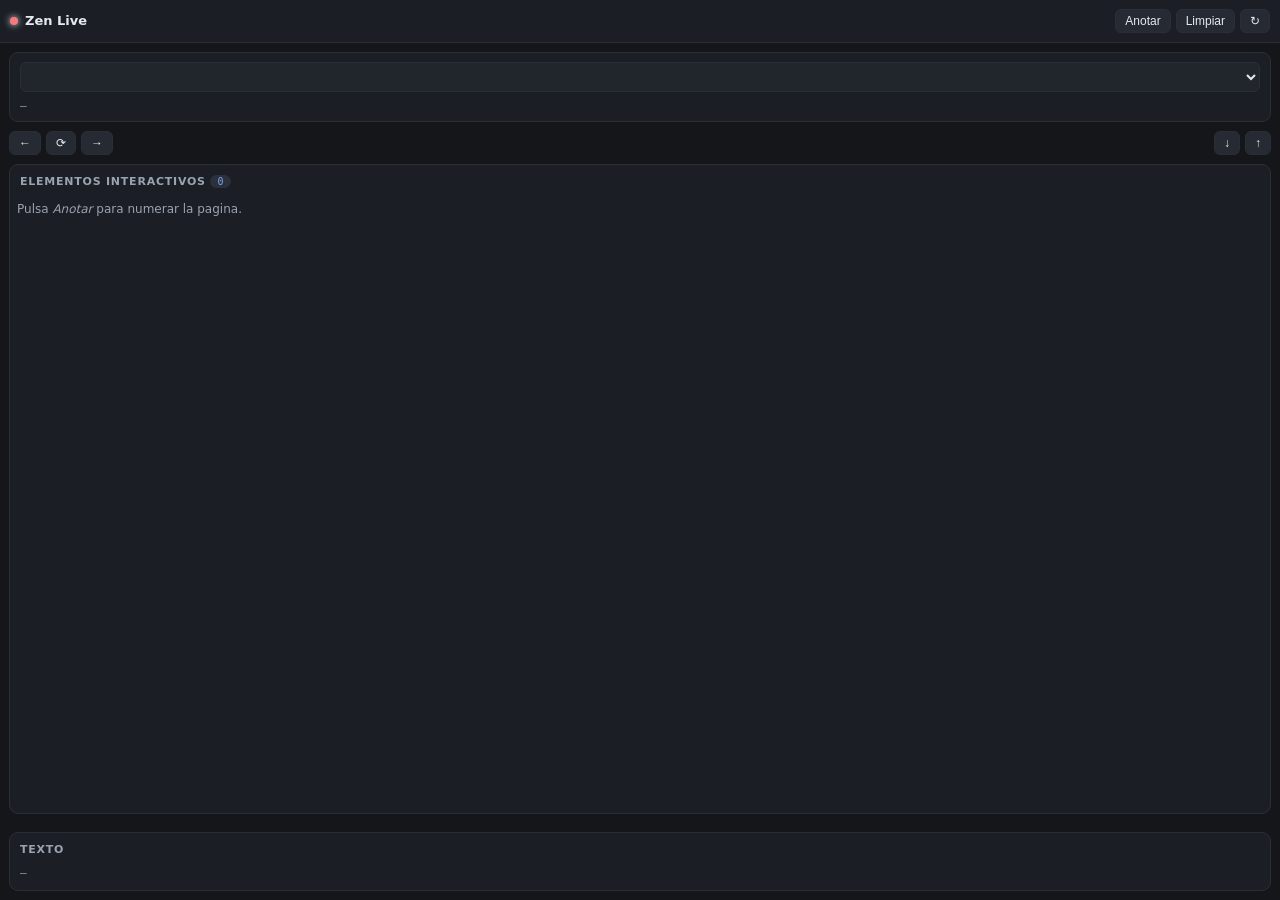
==== webui/index.html @ bbc323c1 "v0.9.0: icono en la barra y panel lateral con la UI servida en local El puente controlaba Zen pero n" ====
<!DOCTYPE html>
<html lang="es">
<head>
<meta charset="utf-8">
<meta name="viewport" content="width=device-width,initial-scale=1">
<title>Zen Live</title>
<link rel="stylesheet" href="style.css">
</head>
<body>
<header>
  <div class="brand">
    <span id="dot" class="dot"></span>
    <strong>Zen Live</strong>
    <span id="ver" class="ver"></span>
  </div>
  <div class="acts">
    <button id="btn-annotate" title="Numerar elementos interactivos">Anotar</button>
    <button id="btn-clear" title="Quitar anotaciones">Limpiar</button>
    <button id="btn-refresh" title="Releer">↻</button>
  </div>
</header>

<section id="now" class="card">
  <div class="tabsel">
    <select id="tabs"></select>
  </div>
  <div id="meta" class="meta">—</div>
</section>

<nav class="nav">
  <button data-go="back" title="Atras">←</button>
  <button data-go="reload" title="Recargar">⟳</button>
  <button data-go="forward" title="Adelante">→</button>
  <span class="grow"></span>
  <button data-go="scroll-dn" title="Bajar">↓</button>
  <button data-go="scroll-up" title="Subir">↑</button>
</nav>

<section class="card growcard">
  <h2>Elementos interactivos <span id="count" class="pill">0</span></h2>
  <div id="elements" class="elements"><p class="empty">Pulsa <em>Anotar</em> para numerar la pagina.</p></div>
</section>

<section class="card">
  <h2>Texto</h2>
  <pre id="text" class="text">—</pre>
</section>

<div id="log"></div>
<script src="app.js"></script>
</body>
</html>
---- webui/style.css ----
:root {
  --bg: #14161a; --panel: #1b1e24; --line: #2a2f37;
  --fg: #e6e9ee; --dim: #9aa3b0; --accent: #7aa2f7; --ok: #7ecb7e; --bad: #f77a7a;
  --mono: ui-monospace, "JetBrains Mono", "Cascadia Code", monospace;
}
* { box-sizing: border-box; }
body {
  margin: 0; background: var(--bg); color: var(--fg); font: 13px/1.45 system-ui, sans-serif;
  display: flex; flex-direction: column; min-height: 100vh;
}
header {
  display: flex; align-items: center; justify-content: space-between; gap: 8px;
  padding: 9px 10px; background: var(--panel); border-bottom: 1px solid var(--line);
  position: sticky; top: 0; z-index: 5;
}
.brand { display: flex; align-items: center; gap: 7px; }
.dot { width: 8px; height: 8px; border-radius: 50%; background: var(--bad); box-shadow: 0 0 7px currentColor; }
.dot.on { background: var(--ok); }
.ver { color: var(--dim); font: 11px var(--mono); }
.acts { display: flex; gap: 5px; }
button {
  background: #262b33; color: var(--fg); border: 1px solid var(--line);
  border-radius: 6px; padding: 4px 9px; cursor: pointer; font-size: 12px;
}
button:hover { background: #2f353f; border-color: #3a4250; }
button:active { transform: translateY(1px); }
button:disabled { opacity: .45; cursor: default; }
button.hot { background: var(--accent); color: #10131a; border-color: var(--accent); }
.card { margin: 9px; padding: 9px 10px; background: var(--panel); border: 1px solid var(--line); border-radius: 9px; }
.growcard { flex: 1; display: flex; flex-direction: column; min-height: 130px; }
h2 { margin: 0 0 7px; font-size: 11px; letter-spacing: .07em; text-transform: uppercase; color: var(--dim); font-weight: 600; }
.tabsel select { width: 100%; background: #21252c; color: var(--fg); border: 1px solid var(--line); border-radius: 6px; padding: 6px; font-size: 12px; }
.meta { margin-top: 7px; color: var(--dim); font: 11px var(--mono); word-break: break-all; }
.meta b { color: var(--fg); font-weight: 600; }
.nav { display: flex; gap: 5px; padding: 0 9px; }
.nav .grow { flex: 1; }
.pill { background: #2b313a; color: var(--accent); border-radius: 9px; padding: 1px 7px; font: 10px var(--mono); }
.elements { overflow: auto; flex: 1; margin: 0 -3px; }
.empty { color: var(--dim); font-size: 12px; margin: 4px 0; }
.el {
  display: flex; align-items: center; gap: 7px; padding: 5px 6px;
  border-bottom: 1px solid #23272e; cursor: pointer;
}
.el:hover { background: #232830; }
.el .n {
  flex: 0 0 21px; height: 21px; display: grid; place-items: center;
  background: var(--accent); color: #10131a; border-radius: 5px; font: 700 11px var(--mono);
}
.el .t { flex: 1; overflow: hidden; text-overflow: ellipsis; white-space: nowrap; }
.el .tag { color: var(--dim); font: 10px var(--mono); }
.text { margin: 0; max-height: 190px; overflow: auto; color: var(--dim); font: 11px/1.5 var(--mono); white-space: pre-wrap; word-break: break-word; }
#log { position: fixed; right: 8px; bottom: 8px; display: flex; flex-direction: column; gap: 4px; z-index: 9; }
#log div { background: #232830; border: 1px solid var(--line); border-left: 2px solid var(--accent); padding: 4px 8px; border-radius: 5px; font: 11px var(--mono); animation: in .18s; }
#log div.err { border-left-color: var(--bad); color: var(--bad); }
@keyframes in { from { opacity: 0; transform: translateY(5px); } }
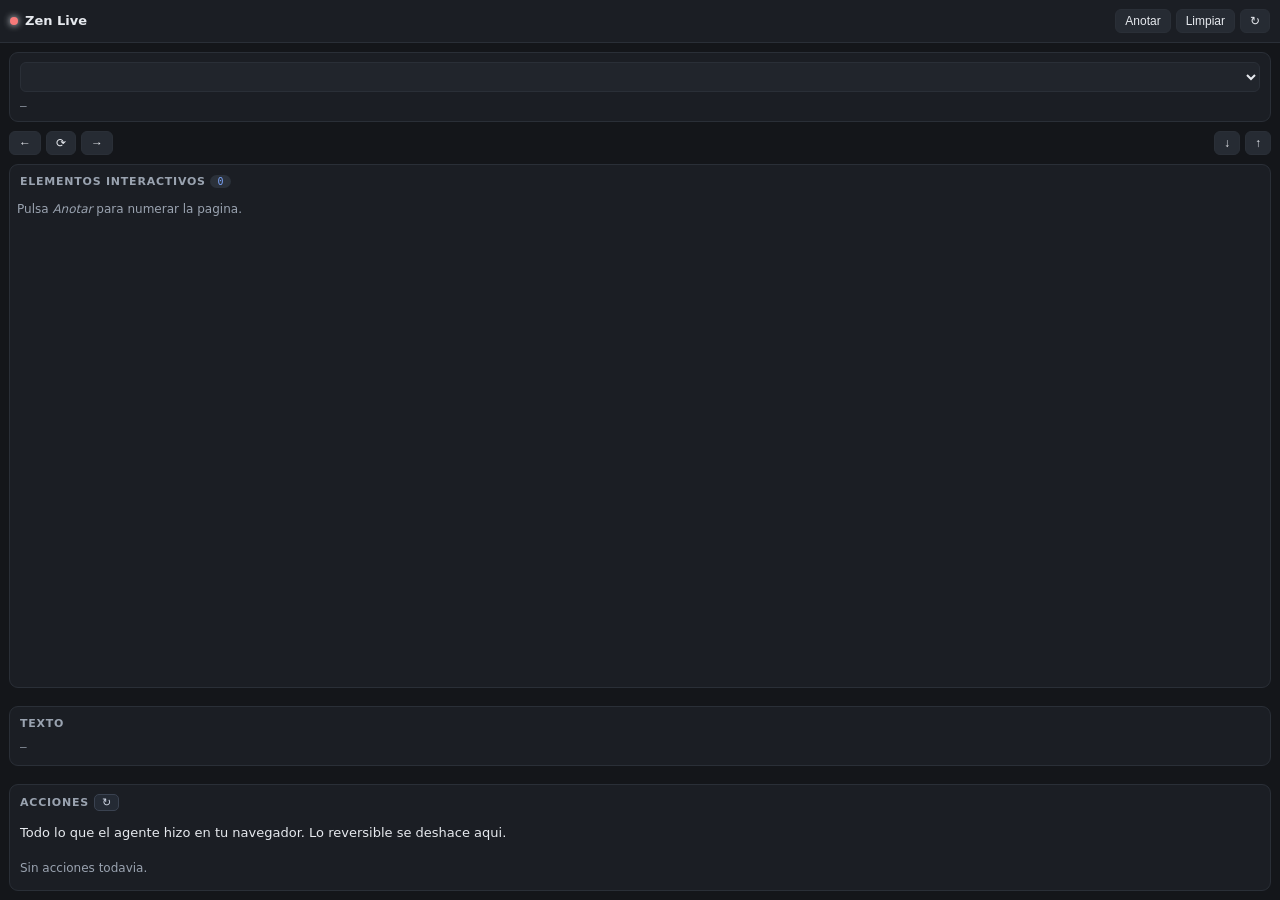
==== commit 924f749c: "Historial de acciones con deshacer en el panel Lo que faltaba: un agente con tu sesion real actuaba " ====
--- a/webui/index.html
+++ b/webui/index.html
@@ -46,6 +46,12 @@
   <pre id="text" class="text">—</pre>
 </section>
 
+<section class="card">
+  <h2>Acciones <button id="hist-refresh" class="mini" title="Actualizar">↻</button></h2>
+  <p class="hint">Todo lo que el agente hizo en tu navegador. Lo reversible se deshace aqui.</p>
+  <div id="history" class="history"><p class="empty">Sin acciones todavia.</p></div>
+</section>
+
 <div id="log"></div>
 <script src="app.js"></script>
 </body>
--- a/webui/style.css
+++ b/webui/style.css
@@ -53,3 +53,19 @@
 #log div { background: #232830; border: 1px solid var(--line); border-left: 2px solid var(--accent); padding: 4px 8px; border-radius: 5px; font: 11px var(--mono); animation: in .18s; }
 #log div.err { border-left-color: var(--bad); color: var(--bad); }
 @keyframes in { from { opacity: 0; transform: translateY(5px); } }
+
+/* Historial de acciones. Cada fila lleva si es reversible: las irreversibles
+   (un click que archiva, envia o borra) se muestran igual, pero sin boton, en
+   vez de prometer un undo que no existe. */
+.history { display: flex; flex-direction: column; gap: 4px; max-height: 240px; overflow-y: auto; }
+.hrow { display: flex; align-items: center; gap: 8px; padding: 6px 8px; border-radius: 6px;
+        background: #1a1f28; border-left: 2px solid #3a4250; font-size: 12px; }
+.hrow.bad { border-left-color: #d05a5a; opacity: .65; }
+.hrow.undone { opacity: .45; text-decoration: line-through; }
+.hrow .hcmd { font-family: ui-monospace, monospace; color: #6ee7b7; flex: 0 0 auto; }
+.hrow .hlabel { flex: 1 1 auto; overflow: hidden; text-overflow: ellipsis; white-space: nowrap; }
+.hrow .htag { flex: 0 0 auto; font-size: 10px; opacity: .55; }
+.hrow button { flex: 0 0 auto; }
+.mini { padding: 1px 7px; font-size: 11px; background: #242a34; border: 1px solid #3a4250;
+       border-radius: 5px; color: #cfd6e4; cursor: pointer; }
+.mini:hover { background: #2f3644; }
